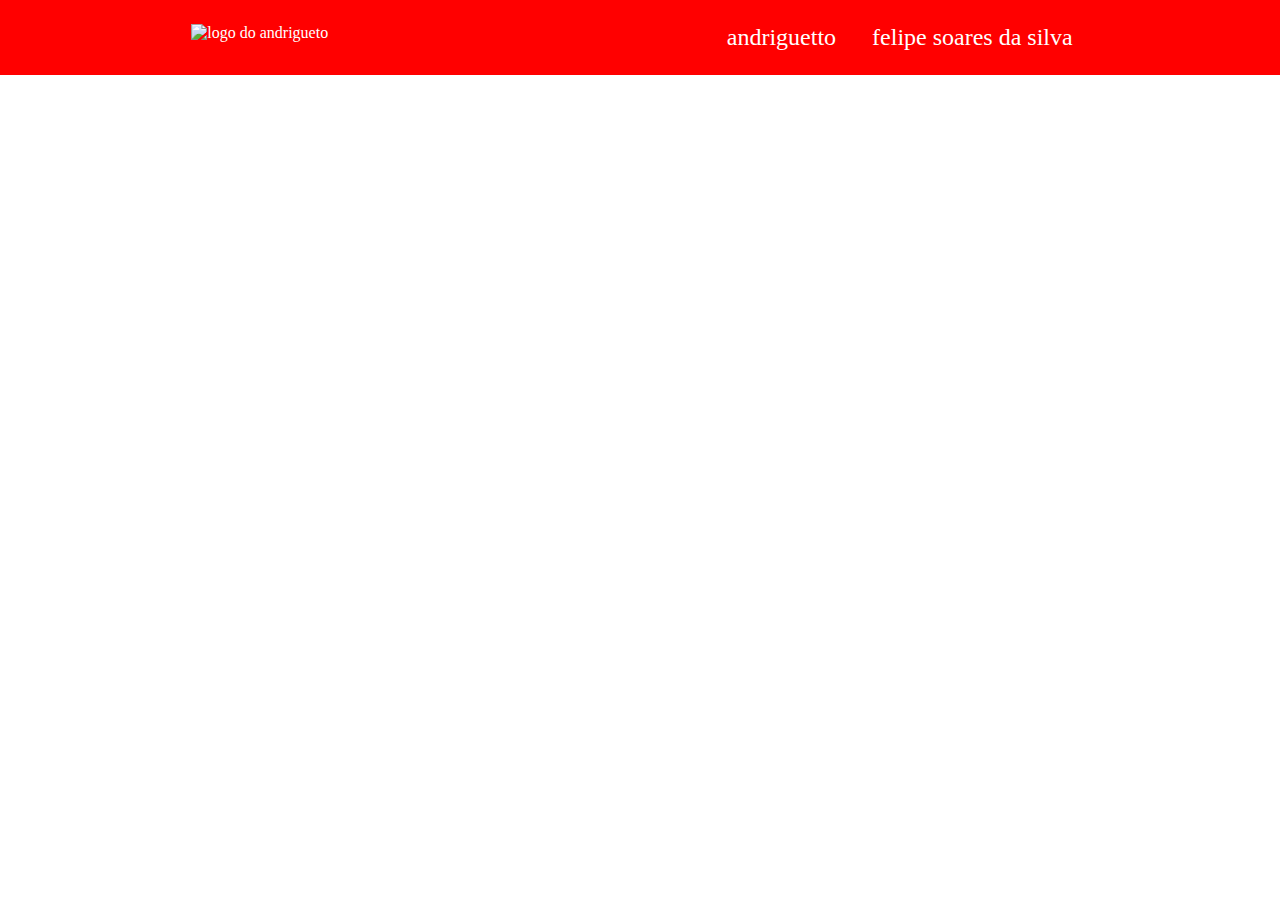
==== index.html @ aaa34766 "Add files via upload" ====
<!DOCTYPE html>
<html lang="en">
<head>
    <meta charset="UTF-8">
    <meta http-equiv="X-UA-Compatible" content="IE=edge">
    <meta name="viewport" content="width=device-width, initial-scale=1.0">
    <title>Document</title>
    <link rel="stylesheet" href="style.css">
</head>
<body>
    <header class="cabeçalho">
        <img class="cabeçalho-imagem" src="images.jpeg" alt="logo do andrigueto">
        <ul class="cabeçalho-lista">
            <li class="cabeçalho-lista-item">andriguetto</li>
        <li class="cabeçalho-lista-item">felipe soares da silva</li>
        </ul>
    </header>
</body>
</html>
---- style.css ----
*{
    margin: 0;
    padding: 0%;
}


.cabeçalho{
    background-color: #f00;
    color: white;
    display: flex;
    justify-content: space-around;
    align-items: space-around;
    padding: 24px 0 ;
}

.cobeçalho-imagem{
    width: 20%;
}

.cabeçalho-lista-item{
    display: inline-block;
    margin: 0 16px;
    font-size: 24px;
}
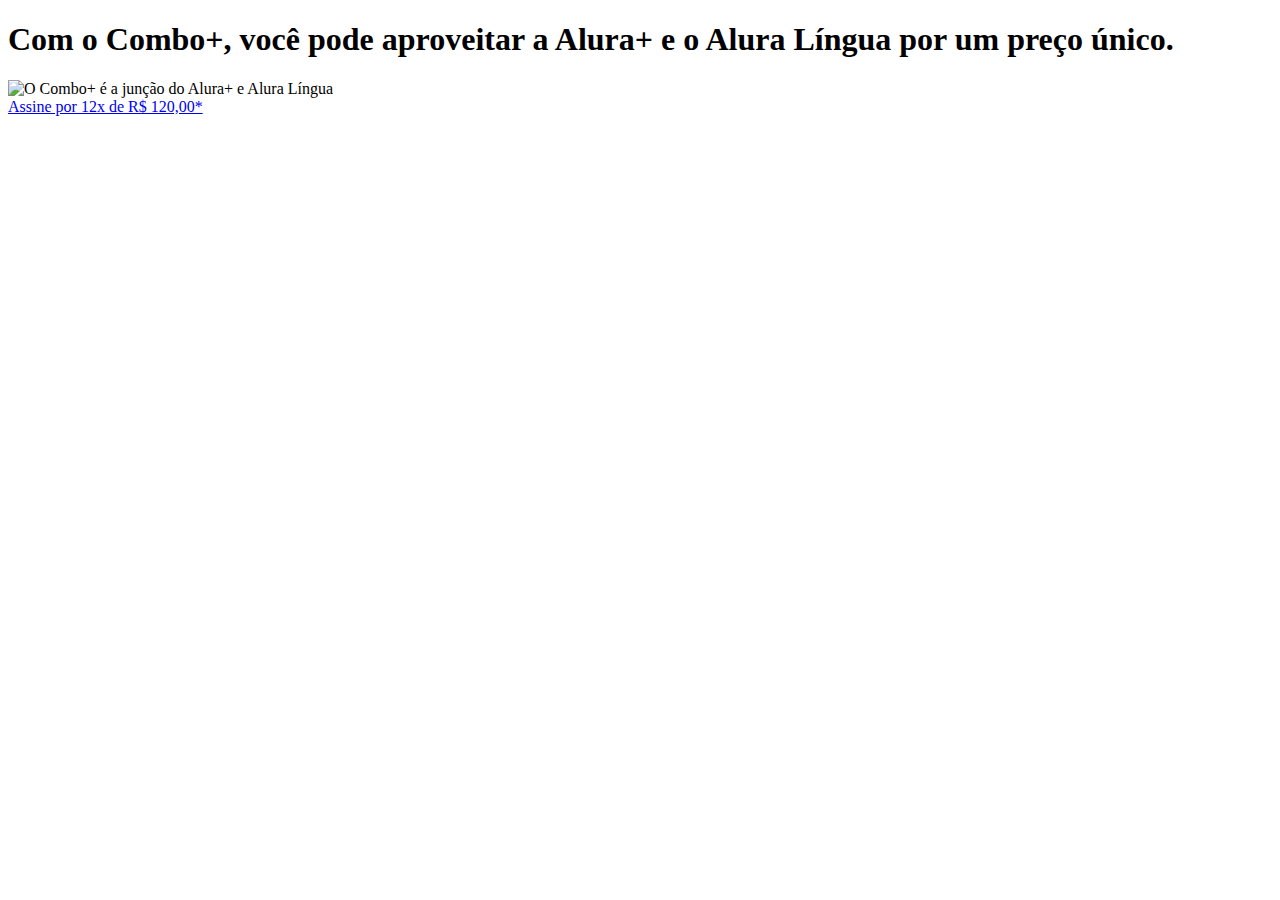
==== commit fb1d870a: "Add files via upload" ====
--- a/index.html
+++ b/index.html
@@ -1,19 +1,19 @@
 <!DOCTYPE html>
-<html lang="en">
-<head>
-    <meta charset="UTF-8">
-    <meta http-equiv="X-UA-Compatible" content="IE=edge">
-    <meta name="viewport" content="width=device-width, initial-scale=1.0">
-    <title>Document</title>
-    <link rel="stylesheet" href="style.css">
-</head>
-<body>
-    <header class="cabeçalho">
-        <img class="cabeçalho-imagem" src="images.jpeg" alt="logo do andrigueto">
-        <ul class="cabeçalho-lista">
-            <li class="cabeçalho-lista-item">andriguetto</li>
-        <li class="cabeçalho-lista-item">felipe soares da silva</li>
-        </ul>
-    </header>
-</body>
-</html>+<html>
+
+    <head>
+        <title>Alura Plus</title>
+        <meta charset="UTF-8">
+        <meta name="viewport" comtent="width=device-width, initial-scale=1">
+        <link rel="stylesheet" href="scsstyles.">
+    </head>
+
+    <body>
+        <section class="container principal"></section>
+        <h1>Com o Combo+, você pode aproveitar a Alura+ e o Alura Língua por um preço único.</h1>
+        <img src="img/Combo.png" alt="O Combo+ é a junção do Alura+ e Alura Língua">
+        <section class="container principal">
+        <a href=www.alura.com.br" class="container__botao">Assine por 12x de R$ 120,00*</a>
+    </body>
+
+</html>
